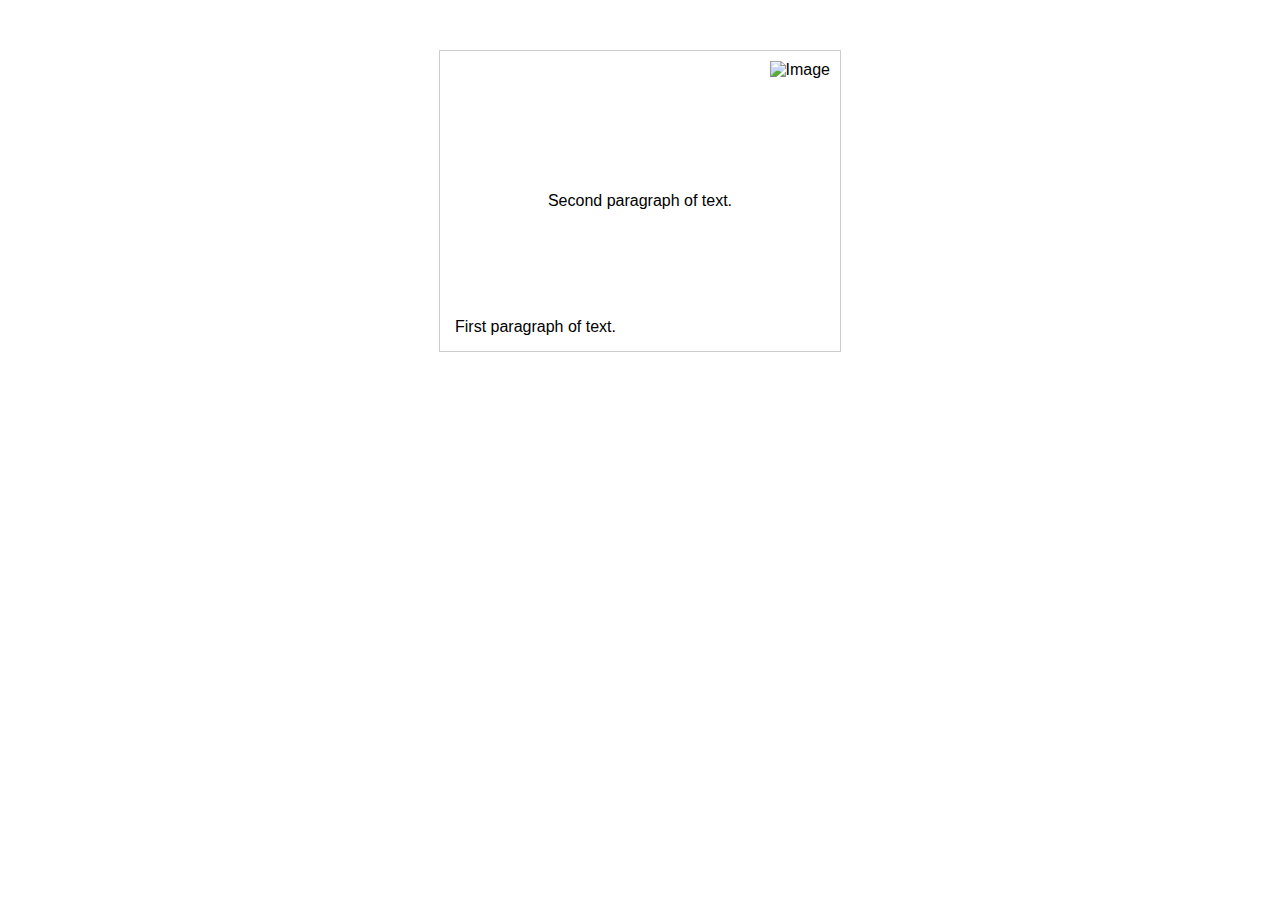
==== tasks/index2.html @ 108b041a "Add files via upload" ====
<!DOCTYPE html>
<html lang="en">
<head>
  <meta charset="UTF-8">
  <meta name="viewport" content="width=device-width, initial-scale=1.0">
  <title>Positioning Elements</title>
  <link rel="stylesheet" href="styles2.css">
</head>
<body>
  <div class="container">
    <img src="path/to/image.jpg" alt="Image">
    <p class="bottom-left">First paragraph of text.</p>
    <p class="centered">Second paragraph of text.</p>
  </div>
</body>
</html>
---- tasks/styles2.css ----
body {
    margin: 0;
    padding: 0;
    font-family: Arial, sans-serif;
  }
  
  .container {
    position: relative;
    width: 400px; /* Set the desired width of the container */
    height: 300px; /* Set the desired height of the container */
    border: 1px solid #ccc;
    margin: 50px auto;
    overflow: hidden;
  }
  
  img {
    position: absolute;
    top: 10px;
    right: 10px;
    margin: 0;
  }
  
  .bottom-left {
    position: absolute;
    bottom: 15px;
    left: 15px;
    margin: 0;
  }
  
  .centered {
    position: absolute;
    top: 50%;
    left: 50%;
    transform: translate(-50%, -50%);
    margin: 0;
  }
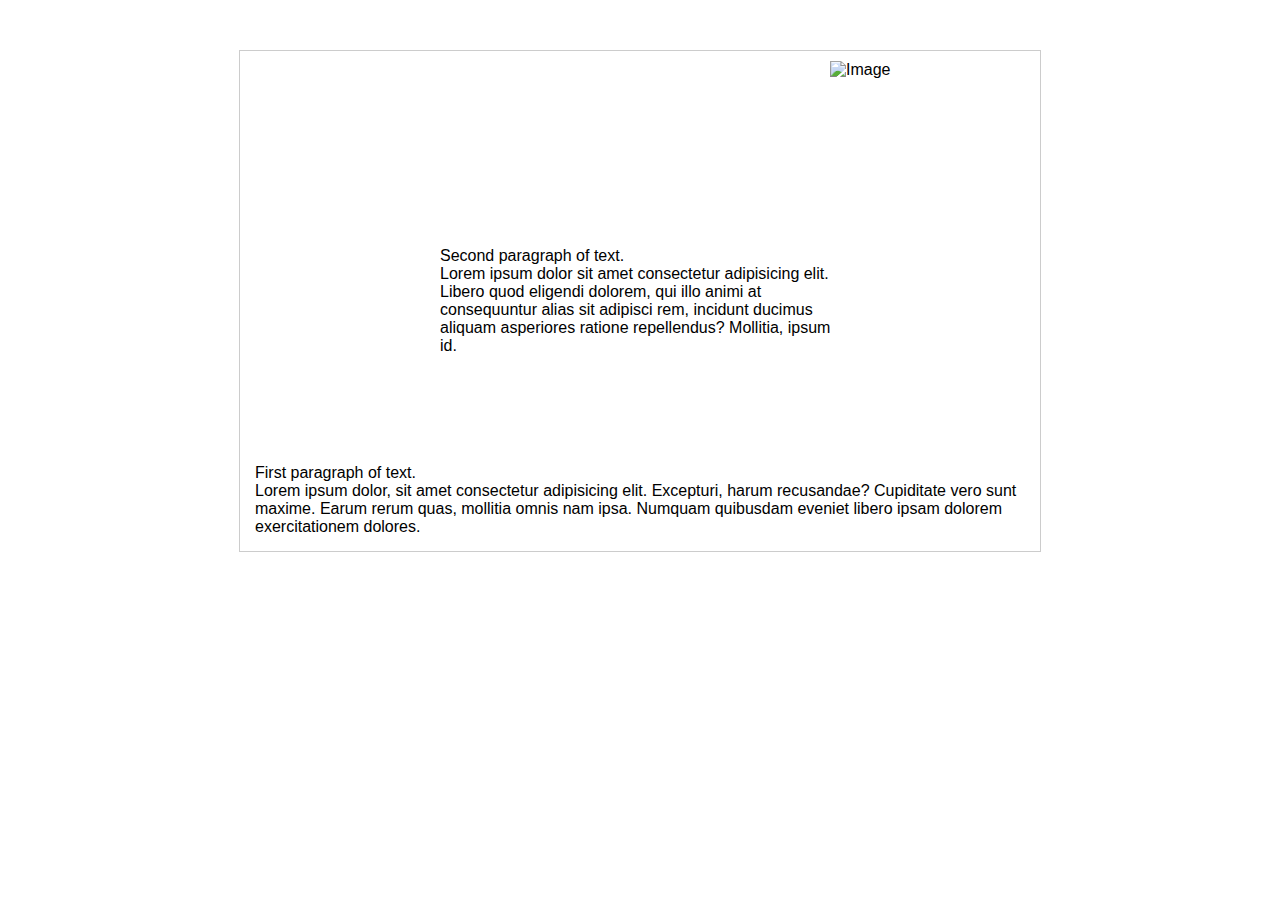
==== commit 60725638: "Add files via upload" ====
--- a/tasks/index2.html
+++ b/tasks/index2.html
@@ -8,9 +8,9 @@
 </head>
 <body>
   <div class="container">
-    <img src="path/to/image.jpg" alt="Image">
-    <p class="bottom-left">First paragraph of text.</p>
-    <p class="centered">Second paragraph of text.</p>
+    <img src="https://static1.cbrimages.com/wordpress/wp-content/uploads/2023/07/luffy-gear-5.jpg?q=50&fit=contain&w=1140&h=&dpr=1.5" alt="Image">
+    <p class="bottom-left">First paragraph of text.<br>Lorem ipsum dolor, sit amet consectetur adipisicing elit. Excepturi, harum recusandae? Cupiditate vero sunt maxime. Earum rerum quas, mollitia omnis nam ipsa. Numquam quibusdam eveniet libero ipsam dolorem exercitationem dolores.</p>
+    <p class="centered">Second paragraph of text.<br>Lorem ipsum dolor sit amet consectetur adipisicing elit. Libero quod eligendi dolorem, qui illo animi at consequuntur alias sit adipisci rem, incidunt ducimus aliquam asperiores ratione repellendus? Mollitia, ipsum id.</p>
   </div>
 </body>
 </html>
--- a/tasks/styles2.css
+++ b/tasks/styles2.css
@@ -6,8 +6,8 @@
   
   .container {
     position: relative;
-    width: 400px; /* Set the desired width of the container */
-    height: 300px; /* Set the desired height of the container */
+    width: 800px; /* Set the desired width of the container */
+    height: 500px; /* Set the desired height of the container */
     border: 1px solid #ccc;
     margin: 50px auto;
     overflow: hidden;
@@ -17,6 +17,7 @@
     position: absolute;
     top: 10px;
     right: 10px;
+    width: 200px;
     margin: 0;
   }
   
